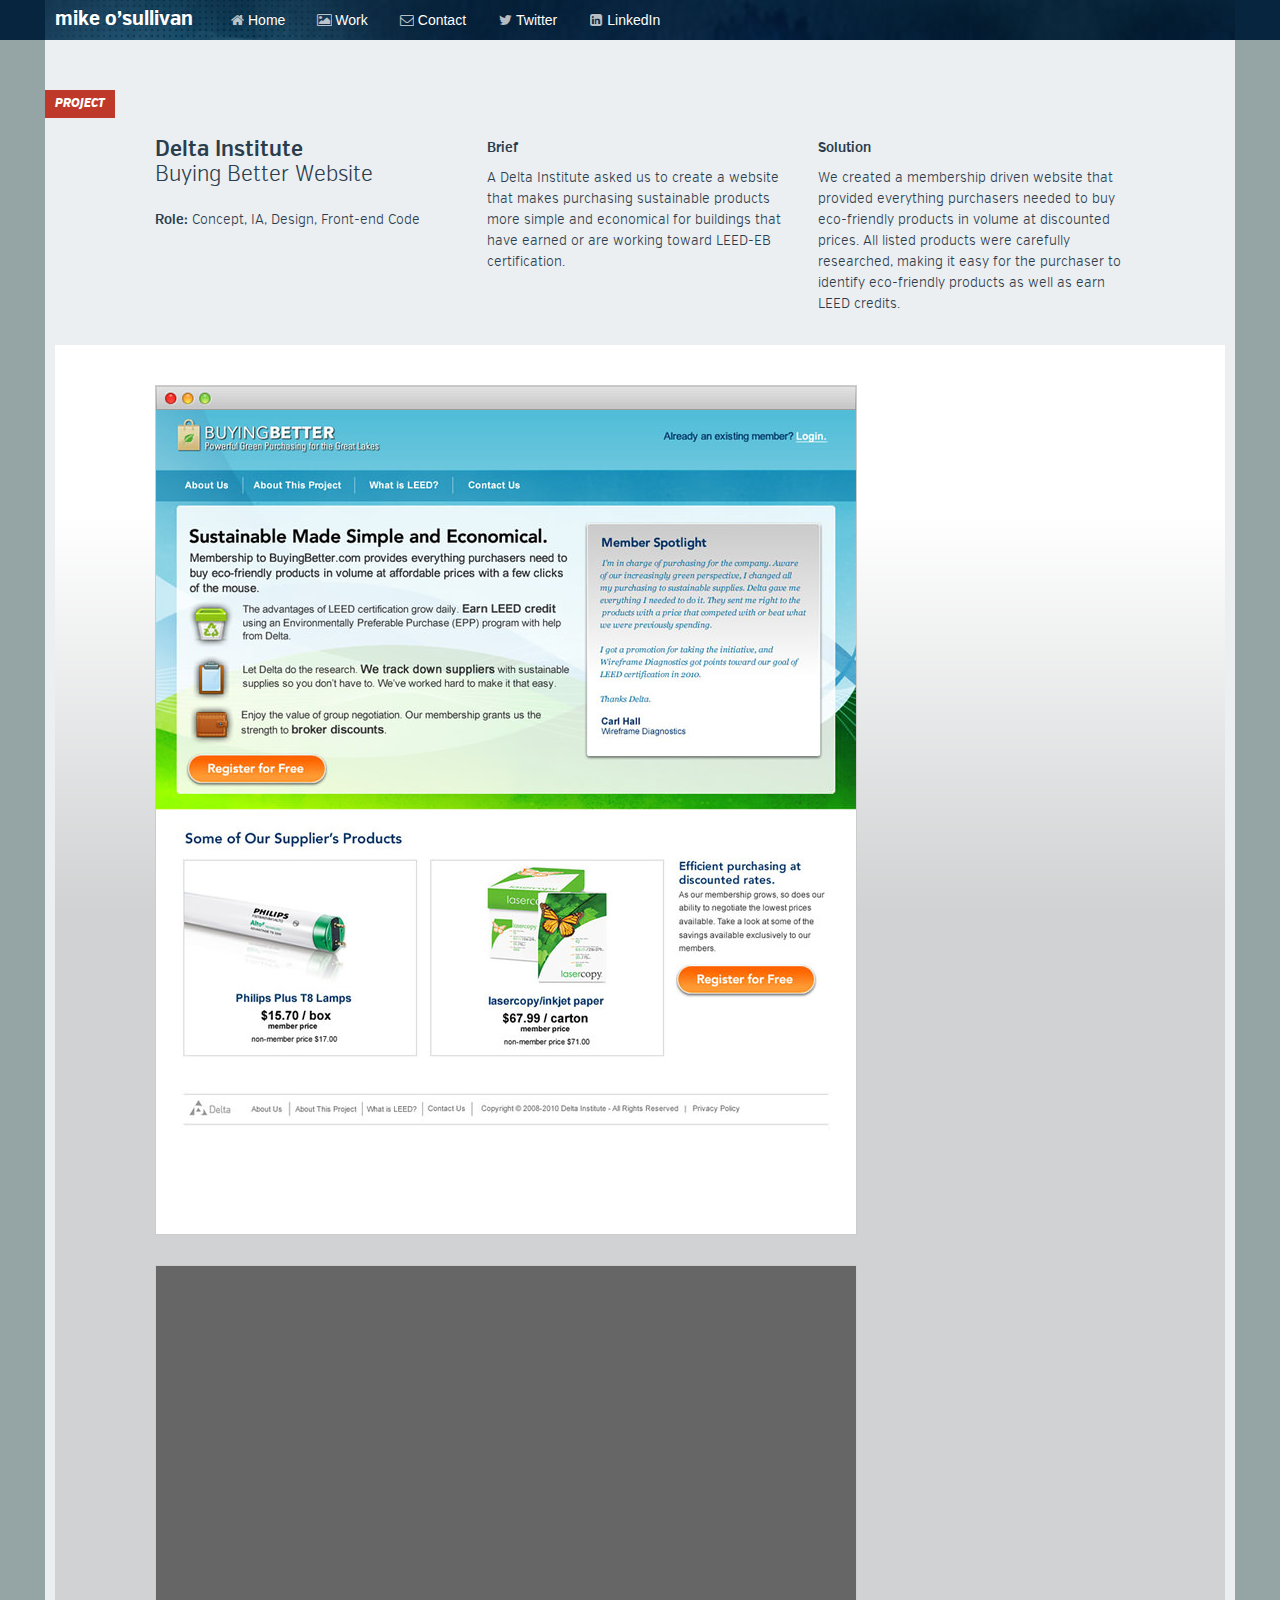
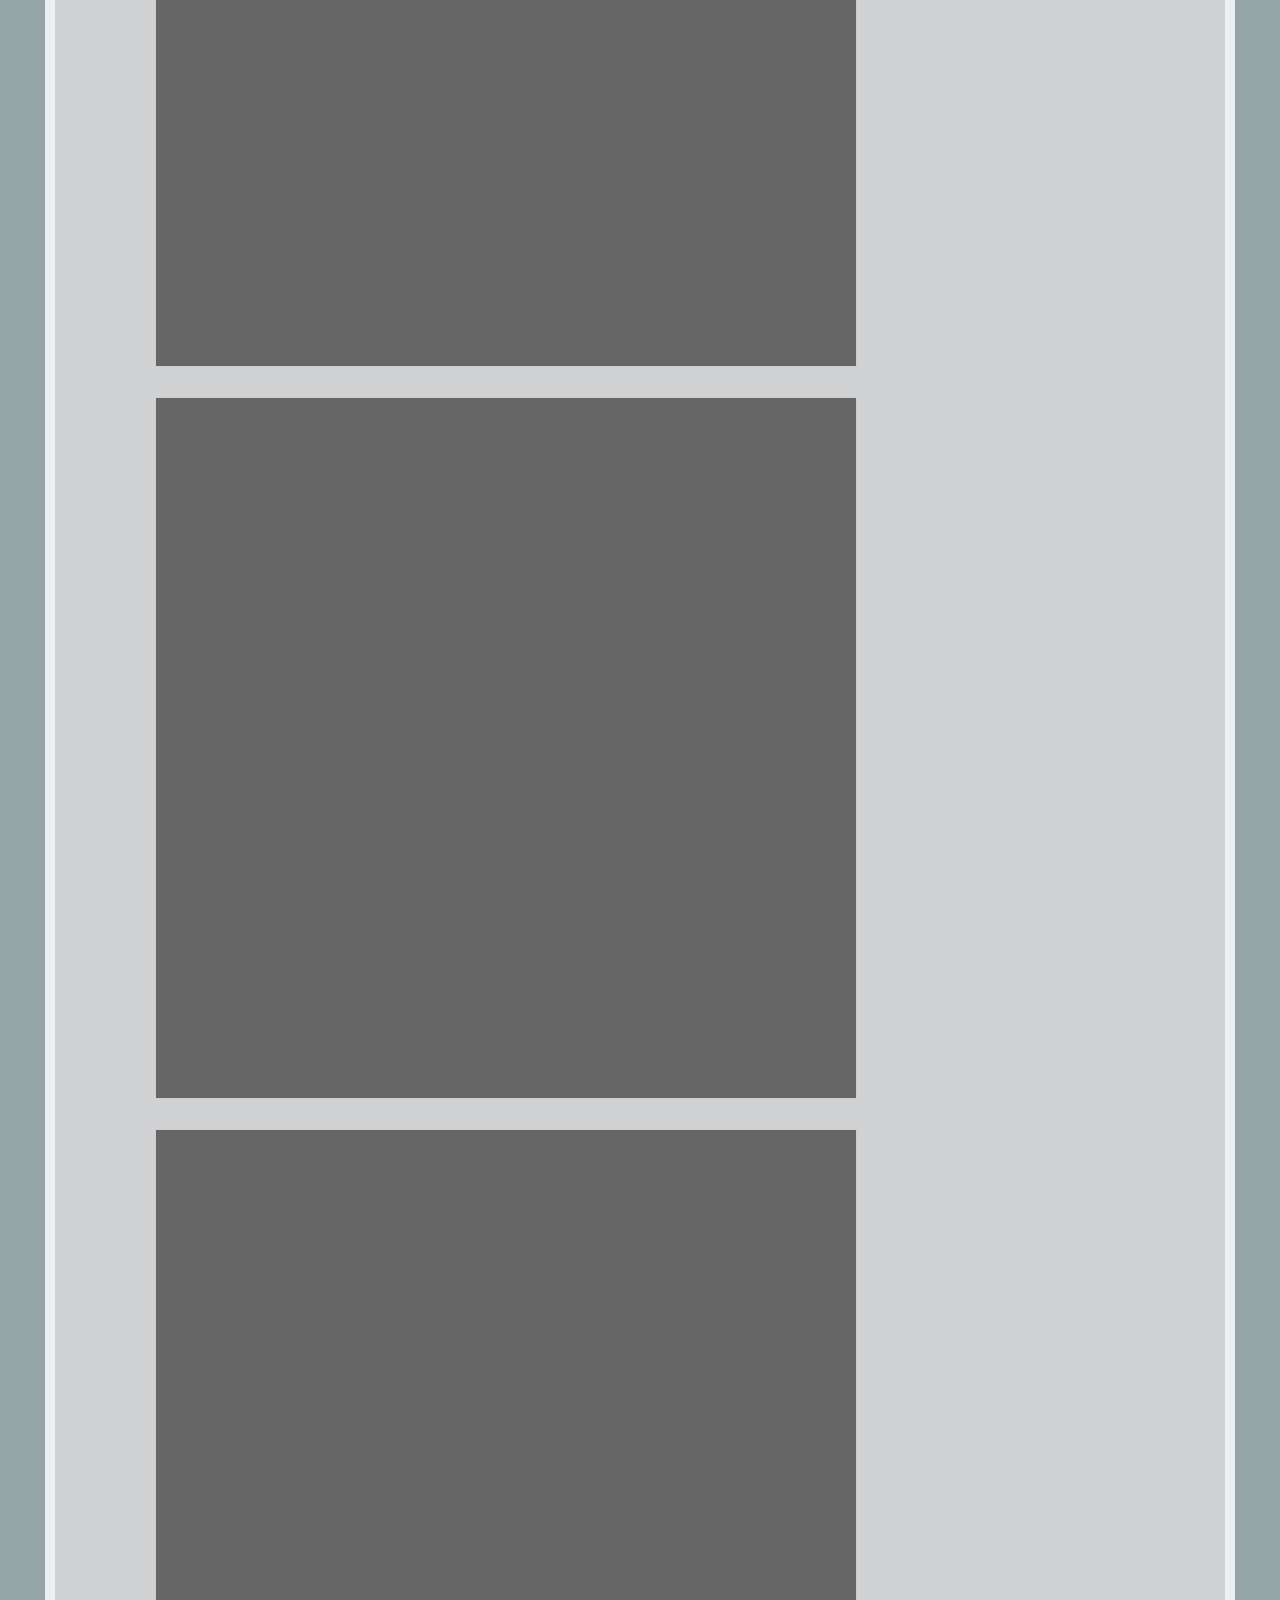
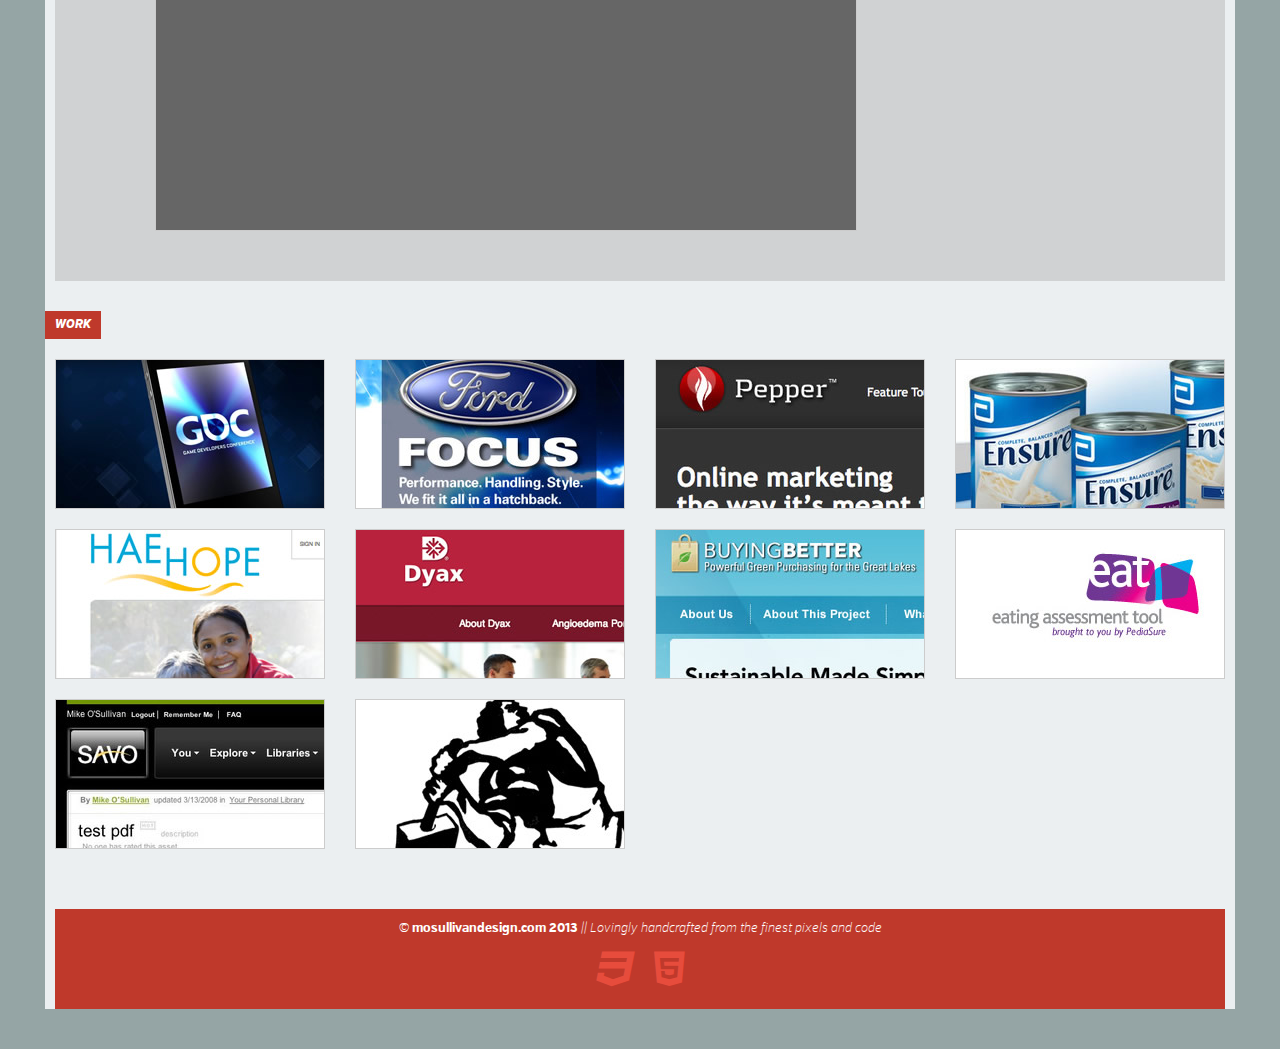
==== delta.html @ 922c1962 "re-upload" ====
<!DOCTYPE html>



<!--MMMMMMMMMMMMMMMMMMMMMMMMMMMMMMMMMMMMMMMMMMMMMMMMMMMMMMMMMMMMMMMMMMMMMMMMMMMM
MMMMMMMMMMMMMMMMMMMMMMMMMMMMMMMMMMMMMMMMMMMMMMMMMMMMMMMMMMMMMMMMMMMMMMMMMMMMMMMM
MMMMMMMMMMMMMMMMMMMMMMMMMMMMMMMMMMMMMMMMMMMMMMMMMMMMMMMMMMMMMMMMMMMMMMMMMMMMMMMM
MMMMMMMMMMMMMMMMMMMMMMMMMMMMMMMMMMM         MMMMMMMMMMMMMMMMMMMMMMMMMMMMMMMMMMMM
MMMMMMMMMMMMMMMMMMMMMMMMMMMMMMMMM             MMMMMMMMMMMMMMMMMMMMMMMMMMMMMMMMMM
MMMMMMMMMMMMMMMMMMMMMMMMMMMMMMMM  ,            MMMMMMMMMMMMMMMMMMMMMMMMMMMMMMMMM
MMMMMMMMMMMMMMM MMMMMMMMMMMMMMMM,M             MMMMMMMMMMMMMMMM MMMMMMMMMMMMMMMM
MMMMMMMMMMMMMMMM  MMMMMMMMMMMMMM + MMM   MMM + MMMMMMMMMMMMMM  ZMMMMMMMMMMMMMMMM
MMMMMMMMMMMMMMMMI  ~MMMMMMMMMMMM ?MMMM   MMM=M MMMMMMMMMMMMM  $MMMMMMMMMMMMMMMMM
MMMMMMMMMMMMMMMMMM   7MMMMMMMMMM      MMM      MMMMMMMMMMM   MMMMMMMMMMMMMMMMMMM
MMMMMMMMMMMMMMMMMMM    MMMMMMMMMM8    \M/    8MMMMMMMMMM?   NMMMMMMMMMMMMMMMMMMM
MMMMMMMMMMMMMMMMMMMM7    NMMMMMMMM M+     7$?MMMMMMMMM     MMMMMMMMMMMMMMMMMMMMM
MMMMMMMMMMMMMMMMMMMMMM     7MMMMMM  M+Z?,MM MMMMMMMN     MMMMMMMMMMMMMMMMMMMMMMM
MMMMMMMMMMMMMMMMMMMMMMMM     ~MMMM  M~N=+M  MMMMMI     MMMMMMMMMMMMMMMMMMMMMMMMM
MMMMMMMMMMMMMMMMMMMMMMMMMM?     IMMM       MMM+/    +MMMMMMMMMMMMMMMMMMMMMMMMMMM
MMMMMMMMMMMMMMMMMMMMMMMMMMMMZ     \8MMMMMMM~7     MMMMMMMMMMMMMMMMMMMMMMMMMMMMMM
MMMMMMMMMMMMMMMMMMMMMM   MMMMNMM    IMMOM:M    MMNMMMMNMMMMMMMMMMMMMMMMMMMMMMMMM
MMMMMMMMMMMMMMMMMMMMMMMM MMMMMMMZ:N        =NMMMMMMMN  ZMMMMMMMMMMMMMMMMMMMMMMMM
MMMMMMMMMMMMMMMMM= ~I7~IM  M7+        M+       ~=+7M  MMMMMMMMMMMMMMMMMMMMMMMMMM
MMMMMMMMMMMMMMMMM   8    M  M  .,+$MMMMMMMM7=,. $M  M,    $  MMMMMMMMMMMMMMMMMMM
MMMMMMMMMMMMMMMMMMM8MMMMMMM  MMMMMMMMMMMMMMMMMMMMM  NMMMN MZMMMMMMMMMMMMMMMMMMMM
MMMMMMMMMMMMMMMMMMMMMMMMMMMMO   MMMMMMMMMMMMMMN   ZMMMMMMMMMMMMMMMMMMMMMMMMMMMMM
MMMMMMMMMMMMMMMMMMMMMMMMMMMMMMMMMMMMMMMMMMMMMMMMMMMMMMMMMMMMMMMMMMMMMMMMMMMMMMMM
MMMMMMMMMMMMMMMMMMMM> ABANDON HOPE ALL YE WHO ENTER HERE <MMMMMMMMMMMMMMMMMMMMMM
MMMMMMMMMMMMMMMMMMMMMMMMMMMMMMMMMMMMMMMMMMMMMMMMMMMMMMMMMMMMMMMMMMMMMMMMMMMMMMMM
MMMMMMMMMMMMMMMMMMMMMMMMMMMMMMMMMMMMMMMMMMMMMMMMMMMMMMMMMMMMMMMMMMMMMMMMMMMMMMMM
MMMMMMMMMMMMMMMMMMMMMMMMMMMMMMMMMMMMMMMMMMMMMMMMMMMMMMMMMMMMMMMMMMMMMMMMMMMMMMMM
MMMMMMMMMMMMMMMMMMMMMMMMMMMMMMMMMMMMMMMMMMMMMMMMMMMMMMMMMMMMMM=-WelcomeMat.co-->
<html lang="en">
<head>
<meta charset="utf-8">
<title>mosullivan.design // Delta Institute</title>
<meta name="viewport" content="width=device-width, initial-scale=1.0">
<meta name="description" content="">
<meta name="author" content="">

<!-- Le styles -->
<link href="stylesheets/bootstrap.css" rel="stylesheet">
<link href="stylesheets/custom.css" rel="stylesheet">
<style type="text/css">
body {
	padding-top: 0px;
	padding-bottom: 40px;
}
</style>
<link href="stylesheets/bootstrap-responsive.css" rel="stylesheet">

<!-- HTML5 shim, for IE6-8 support of HTML5 elements -->
<!--[if lt IE 9]>
      <script src="javascripts/html5shiv.js"></script>
    <![endif]-->

 

<!-- font replace -->

<link rel="stylesheet" href="stylesheets/font-awesome/css/font-awesome.min.css">
<script>document.cookie='resolution='+Math.max(screen.width,screen.height)+'; path=/';</script>
<!--
/* @license
 * MyFonts Webfont Build ID 2561603, 2013-05-21T20:14:05-0400
 * 
 * The fonts listed in this notice are subject to the End User License
 * Agreement(s) entered into by the website owner. All other parties are 
 * explicitly restricted from using the Licensed Webfonts(s).
 * 
 * You may obtain a valid license at the URLs below.
 * 
 * Webfont: Verb Cond Bold by Yellow Design Studio
 * URL: http://www.myfonts.com/fonts/yellow-design/verb-condensed/bold/
 * 
 * Webfont: Verb Cond ExtraBold Italic by Yellow Design Studio
 * URL: http://www.myfonts.com/fonts/yellow-design/verb-condensed/extrabold-italic/
 * 
 * Webfont: Verb Cond ExtraLight Italic by Yellow Design Studio
 * URL: http://www.myfonts.com/fonts/yellow-design/verb-condensed/extralight-italic/
 * 
 * Webfont: Verb Cond Light by Yellow Design Studio
 * URL: http://www.myfonts.com/fonts/yellow-design/verb-condensed/light/
 * 
 * Webfont: Verb Cond Italic by Yellow Design Studio
 * URL: http://www.myfonts.com/fonts/yellow-design/verb-condensed/regular-italic/
 * 
 * Webfont: Verb Cond SemiBold by Yellow Design Studio
 * URL: http://www.myfonts.com/fonts/yellow-design/verb-condensed/semibold/
 * 
 * 
 * License: http://www.myfonts.com/viewlicense?type=web&buildid=2561603
 * Webfonts copyright: Copyright (c) 2013 by Yellow Design Studio. All rights reserved.
 * 
 * © 2013 MyFonts Inc
*/

-->

<script type="text/javascript">
//uncomment and change this to false if you're having trouble with WOFFs
//var woffEnabled = true;
//to place your webfonts in a custom directory 
//uncomment this and set it to where your webfonts are.
//var customPath = "/themes/fonts";
</script>
<script type="text/javascript" src="MyFontsWebfontsKit.js"></script>
</head>

<body>
<div class="navbar navbar-inverse navbar-fixed-top">
  <div class="navbar-inner">
    <div class="container"> 
      <!--NAV DROP responsive-->
      <button type="button" class="btn btn-navbar" data-toggle="collapse" data-target=".nav-collapse"> <span class="icon-bar"></span> <span class="icon-bar"></span> <span class="icon-bar"></span> </button>
      <!--START HEADER--> 
      <a class="brand" href="#">mike o&#8217;sullivan</a>
      <div class="nav-collapse collapse">
        <ul class="nav">
          <li><a href="index.html" ><i class="icon-fixed-width icon-home"></i>Home</a></li>
          <li><a href="#workScroll"><i class="icon-fixed-width icon-picture"></i>Work</a></li>
          <li><a href="mailto:osully93&#64;gmail.com"><i class="icon-fixed-width icon-envelope"></i>Contact</a></li>
          <li><a href="https://twitter.com/mike_o_sullivan" target="_blank"><i class="icon-fixed-width icon-twitter"></i>Twitter</a></li>
          <li><a href="http://www.linkedin.com/in/mcosullivan" target="_blank"><i class="icon-fixed-width icon-linkedin-sign"></i>LinkedIn</a></li>
          
         
          
            
          
        </ul>
      </div>
      <!--/.nav-collapse --> 
    </div>
  </div>
</div>
<div class="container" style="background-image:none;padding-top:60px;">
  
  <!-- Project -->
<h2>Project</h2>
  <div class="row-fluid" id="project">
 
    <div class="span10 offset1" id="Main">
      <div class="span4" id="title"><h3>Delta Institute</h3>
          <p>Buying Better Website</p>
          <p class="role"><span>Role:</span>  Concept, IA, Design, Front-end Code</p>
      </div>
      <div class="span4" id="brief"><h4>Brief</h4><p>A Delta Institute asked us to create a website that makes purchasing sustainable products more simple and economical for buildings that have earned or are working toward LEED-EB certification. </p></div>
      <div class="span4" id="solution"><h4>Solution</h4><p>We created a membership driven website that provided everything purchasers needed to buy eco-friendly products in volume at discounted prices. All listed products were carefully researched, making it easy for the purchaser to identify eco-friendly products as well as earn LEED credits. </p></div>
    
    </div>

<div class="row-fluid">
   <div class="span12 ford" id="projectHero">
 
 <div class="row-fluid">
 <div class="span8 offset1" >
 
<img class="lazy" src="images/grey.gif" data-original="images/buyingbetter/bb1_mini.jpg" alt="" width="700" height="848"></div><div class="span3"></div></div>
 <div class="row-fluid"> 
 <div class="span8 offset1" >
<img class="lazy" src="images/grey.gif" data-original="images/buyingbetter/bb2_mini.jpg" width="700" height="848" alt=""></div><div class="span3"></div></div>
 <div class="row-fluid"> 
 <div class="span8  offset1" >
<img class="lazy" src="images/grey.gif" data-original="images/buyingbetter/bb3_mini.jpg" width="700" height="848" alt=""></div><div class="span3"></div></div>
<div class="row-fluid"> 
 <div class="span8  offset1" >
<img class="lazy" src="images/grey.gif" data-original="images/buyingbetter/bb4_mini.jpg" width="700" height="848" alt=""></div><div class="span3"></div></div>




 
<div id="workScroll"></div> 
 
  </div>

   </div>
  </div>
  <!-- WORK-->
  <h2>Work</h2>
<div id="work">
    
    <!-- row 1 -->
    <div class="row-fluid" id="r1" >
      <div class="span3"><a href="gdc.html">
      <div class="rollover">
          	<h3>UBM Studios</h3>
          <span>Mobile App Promo Video</span>
       </div></a></div>
      
      <div class="span3"><a href="ford.html">
      <div class="rollover">
          	<h3>UBM Live</h3>
          <span>Automotive Microsite Concept</span>
       </div></a></div>
      
      <div class="span3"><a href="pepper.html">
      <div class="rollover">
          	<h3>Vodori</h3>
          <span>Pepper CMS Website</span>
       </div></a></div>
    
    
    <div class="span3"><a href="ensure.html">
      <div class="rollover">
          	<h3>Ensure</h3>
          <span>International Marketing Website</span>
       </div></a></div>
    </div>
    
   <!-- row 2 -->
    
    
    <div class="row-fluid" id="r2" >
    <div class="span3"><a href="HAEhope.html">
      <div class="rollover">
          	<h3>HAE Hope</h3>
          <span>Medical Condition information Site</span>
       </div></a></div>
    
    
    <div class="span3"><a href="dyax.html">
      <div class="rollover">
          	<h3>Dyax</h3>
          <span>Corporate Website</span>
       </div></a></div>
    
    
    <div class="span3"><a href="delta.html">
      <div class="rollover">
          	<h3>Delta Institute</h3>
          <span>Buying Better Website</span>
       </div></a></div>
    
    
    
    
    <div class="span3"><a href="pediasure.html">
      <div class="rollover">
          	<h3>PediaSure</h3>
          <span>Eating Assessment Tool/Website</span>
       </div></a></div>
       
     </div>  
    <!-- row 3 -->
    
    <div class="row-fluid" id="r3" >
    <div class="span3"><a href="savo.html">
      <div class="rollover">
          	<h3>Savo</h3>
          <span>Enterprise Sales Collaboration Software</span>
       </div></a></div>
    
    
    <div class="span3"><a href="logos.html">
      <div class="rollover">
          	<h3>Logos</h3>
          <span>Various identity Marks</span>
       </div></a></div>
       
       
    </div>
    
  </div>  


  <footer>
    <p>&copy; mosullivandesign.com 2013 <span>|| Lovingly handcrafted from the finest pixels and code</span></p>
    <p><a href="http://www.w3schools.com/css3/" target="_blank"><i class="icon-css3 icon-3x">&nbsp;</i></a>&nbsp;&nbsp;&nbsp;<a href="http://www.w3schools.com/html/html5_intro.asp" target="_blank"><i class="icon-html5 icon-3x"></i></a>
  </footer>
</div>
<!-- /container --> 

<!-- Le javascript
    ================================================== --> 
<!-- Placed at the end of the document so the pages load faster --> 
<script src="javascripts/jquery.js"></script> 
<script src="javascripts/bootstrap-transition.js"></script> 
<script src="javascripts/bootstrap-dropdown.js"></script> 
<script src="javascripts/bootstrap-collapse.js"></script> 
<script src="javascripts/bootstrap-carousel.js"></script>
<script src="javascripts/lazyload.js" type="text/javascript"></script>
<!-- scroll -->
<script type="text/javascript">
!function ($) {
    $(function(){
        $('#workScroll').carousel({});

        var $root = $('html, body');

        $('a').click(function() {
            var href = $.attr(this, 'href');
            $root.animate({
                scrollTop: $(href).offset().top
            }, 500, function () {
                window.location.hash = href;
            });
            return false;
        });
    })
}(window.jQuery)

</script> 
<!-- lazy load -->
<script type="text/javascript" charset="utf-8">
      $(function() {
          $("img").lazyload({
              effect : "fadeIn"
              /*
              appear : function(elements_left, settings) {
                  console.log("appear");
                  console.log(elements_left);
                  //console.log(this, elements_left, settings);
              },
              load : function(elements_left, settings) {
                  console.log("load");
                  console.log(elements_left);
                  //console.log(this, elements_left, settings);
              }
              */
          });
      });
  </script>
<script>
  (function(i,s,o,g,r,a,m){i['GoogleAnalyticsObject']=r;i[r]=i[r]||function(){
  (i[r].q=i[r].q||[]).push(arguments)},i[r].l=1*new Date();a=s.createElement(o),
  m=s.getElementsByTagName(o)[0];a.async=1;a.src=g;m.parentNode.insertBefore(a,m)
  })(window,document,'script','//www.google-analytics.com/analytics.js','ga');

  ga('create', 'UA-41609982-1', 'mosullivandesign.com');
  ga('send', 'pageview');

</script>
</body>
</html>
---- stylesheets/custom.css ----
/*---- CUSTOM/OVERRIDES ----*/

body {
	padding-top: 0px;
	padding-bottom: 40px;
	background-color:#95A5A5;
	color:#2B3D4D;
}

.container {
	background-image: url(../images/hero_BG3.jpg);
	background-repeat:no-repeat;
	padding:0 10px;
	background-color:#EBEFF1;
}



/* Header */

.navbar .brand {
    color: #FFFFFF !important;
    font-family: VerbCondRegular-Bold;
    font-style: normal;
    font-weight: normal;
}
.navbar-fixed-top .navbar-inner, .navbar-static-top .navbar-inner {
	box-shadow: 0 1px 10px transparent;
	border-width: 0;/*border-bottom:5px solid #08253F;*/
}
.navbar-inverse .navbar-inner {
	background-color: #08253F!important;
	background-image: -webkit-gradient(linear, left top, left bottom, from(#08253F), to(#08253F));
	background-image: -webkit-linear-gradient(top, #08253F, #08253F);
	background-image: -moz-linear-gradient(top, #08253F, #08253F);
	background-image: -o-linear-gradient(top, #08253F, #08253F);
	background-image: linear-gradient(to bottom, #08253F, #08253F);
	background-repeat: repeat-x;
	border-color: #08253F;
}

/*links*/	
	
ul.nav li a {
	color:#fff!important;
	text-decoration:none;
	/* First we need to help some browsers along for this to work.
     Just because a vendor prefix is there, doesn't mean it will
     work in a browser made by that vendor either, it's just for
     future-proofing purposes I guess. */
  -o-transition:.5s;
	-ms-transition:.5s;
	-moz-transition:.5s;
	-webkit-transition:.5s;
	/* ...and now for the proper property */
  transition:.5s;
}
ul.nav li a:hover, ul.nav li a:focus {
	color:#3498db!important;
	text-decoration:none;
}

ul.nav li a i {margin-right:2px!important; 
/* FIRST (order is important) */
opacity: 0.70;
	-webkit-opacity: 0.70;
	-moz-opacity: 0.70;
	/* SECOND (IE8) */
-ms-filter:"progid:DXImageTransform.Microsoft.Alpha(Opacity=70)";
	/* THIRD (IE7) */
filter: alpha(opacity=70);



 }


/*BIG TYPE hero unit*/

#hero-unit {
	background-color: transparent;
	border-radius: 0;
	color: inherit;
	font-size: 18px;
	font-weight: 200;
	line-height: 30px;
	margin-bottom: 0px;
	padding: 0px;
	height:338px;
}
#hero-unit h1 {
	color:#fff;
	letter-spacing: 0px;
	margin:0;
	padding:60px 10px 60px 0px;
	font-size:72px;
	line-height:110%;
	font-family: VerbCondExtralight-Italic;
	font-weight: normal!important;
	font-style: normal;
}

/*About */

h2 {
	color:#fff;
	font-size:12px;
	background-color:#BF392B;
	padding:4px 10px;
	margin:30px 10px 20px -10px;
	display:inline-block;
	text-transform:uppercase;
	font-family: VerbCondExtrabold-Italic;
	font-weight: normal;
	font-style: normal;
	display: inline-block;
	line-height:20px;
	clear:both;
}
#Main p {
	font-size:21px;
	line-height:150%;
	font-family: VerbCondLight;
	font-weight: normal;
	font-style: normal;
}
#philosophy div {
	font-size:15px;
	line-height:150%;
	font-family: VerbCondLight;
	font-weight: normal;
	font-style: normal;
}
h4 {
	font-family: VerbCondExtrabold-Italic;
	font-weight: normal;
	font-style: normal;
	margin:20px 0 10px 0;
	font-size:14px;
}

/*WORK */

/* Grid */

#work .row-fluid {margin-bottom:20px; }

#work .row-fluid .span3 a {text-decoration:none !important;}

#work div div {border:1px solid #ccc;height:150px;}

/*row 1*/
#work #r1 div:nth-child(1) { background: #fff; background-image:url(../images/thumbs/gdc_thumb.jpg)}
#work #r1 div:nth-child(2) { background: #fff;background-image:url(../images/thumbs/ford_thumb.jpg) }
#work #r1 div:nth-child(3) { background: #fff;background-image:url(../images/thumbs/pepper_thumb.jpg) }
#work #r1 div:nth-child(4) { background: #fff;background-image:url(../images/thumbs/ensure_thumb.jpg) }
/*row 2*/
#work #r2 div:nth-child(1) { background: #fff;background-image:url(../images/thumbs/HAEhope_thumb.jpg) }
#work #r2 div:nth-child(2) { background: #fff;background-image:url(../images/thumbs/dyax_thumb.jpg) }
#work #r2 div:nth-child(3) { background: #fff;background-image:url(../images/thumbs/BB_thumb.jpg) }
#work #r2 div:nth-child(4) { background: #fff;background-image:url(../images/thumbs/pediaSure_thumb.jpg) }
/*row 3*/
#work #r3 div:nth-child(1) { background: #fff;background-image:url(../images/thumbs/savo_thumb.jpg) }
#work #r3 div:nth-child(2) { background: #fff;background-image:url(../images/thumbs/logos_thumb.jpg) }


/*Rollover*/
	
	.rollover {
	width:100%;
	height:100%;
	text-align:left!important;
	/* FIRST (order is important) */
opacity: 0.0;
	/* SECOND (IE8) */
-ms-filter:"progid:DXImageTransform.Microsoft.Alpha(Opacity=0)";
	/* THIRD (IE7) */
filter: alpha(opacity=0);
	-o-transition:.25s;
	-ms-transition:.25s;
	-moz-transition:.25s;
	-webkit-transition:.25s;
	/* ...and now for the proper property */
  transition:.25s;
}
.rollover:hover, rollover:active, rollover:focus {
	/* FIRST (order is important) */
opacity: 0.90;
	-webkit-opacity: 0.90;
	-moz-opacity: 0.90;
	/* SECOND (IE8) */
-ms-filter:"progid:DXImageTransform.Microsoft.Alpha(Opacity=96)";
	/* THIRD (IE7) */
filter: alpha(opacity=96);
}
.rollover h3 {
	font-size:16px!important;
	font-family: VerbCondSemibold;
	font-weight: normal;
	font-style: normal;
	color:#fff!important;
	margin:0!important;
	padding:40px 10px 0 20px!important;
	line-height:21px;
}
.rollover span {
	font-size:16px;
	font-family: VerbCondExtralight-Italic;
	display:block;
	font-weight: normal;
	font-style: normal;
	color:#fff!important;
	margin:0!important;
	padding:0px 10px 10px 20px!important;
}

#work div div .rollover { background: #d35400!important;border:none !important; }


/*project */

#title h3 {font-size:22px!important;
	font-family: VerbCondSemibold;
	font-weight: normal;
	font-style: normal;
	margin:0;
	line-height:25px; }
	
#title p {font-size:22px;
	font-family: VerbCondLight;
	font-weight: normal;
	font-style: normal;
	line-height:25px;
	margin:0 0 20px 0; }
	
#title p.role, #brief p, #solution p {	font-size:14px;font-family: VerbCondLight;
	font-weight: normal;
	font-style: normal;}	
	
#title p.role span {font-size:14px;font-family: VerbCondSemibold;
	font-weight: normal;
	font-style: normal; }	
	
#brief h4, #solution h4 {font-size:14px!important;font-family: VerbCondSemibold!Important;
	font-weight: normal;
	font-style: normal;
	margin-top:0; }	
	
	#video {margin-top:20px;}
	
	#projectHero { margin-top:20px;padding:40px 0 20px 0px;background:#d0d2d3;background-image:url(../images/projectHero-bg.png); background-repeat:repeat-x; }
	
	#projectHero .row-fluid {margin-bottom:30px;}
	
	#project .span4 img {margin-bottom:20px!Important;border:1px solid #95A5A5; }
	
	.sidebar {margin-left:-20px!important; }
	
	.lazy { border:1px solid #ccc;}
	
	
	/*--FOOTER--*/
	footer {text-align:center;padding:10px;background:#BF392B;color:#fff;font-size:13px;font-family: VerbCondRegular-Bold;
    font-style: normal;
    font-weight: normal;
	margin-top:60px;}
	
	footer span {font-family: VerbCondExtralight-Italic;
	font-weight: normal;
	font-style: normal; }
	
	footer p a{color:#e74c3c }
	footer p a{ text-decoration:none;
	/* First we need to help some browsers along for this to work.
     Just because a vendor prefix is there, doesn't mean it will
     work in a browser made by that vendor either, it's just for
     future-proofing purposes I guess. */
  -o-transition:.5s;
	-ms-transition:.5s;
	-moz-transition:.5s;
	-webkit-transition:.5s;
	/* ...and now for the proper property */
  transition:.5s;}
	
	
	footer p a:hover{text-decoration:none;color:#fff }
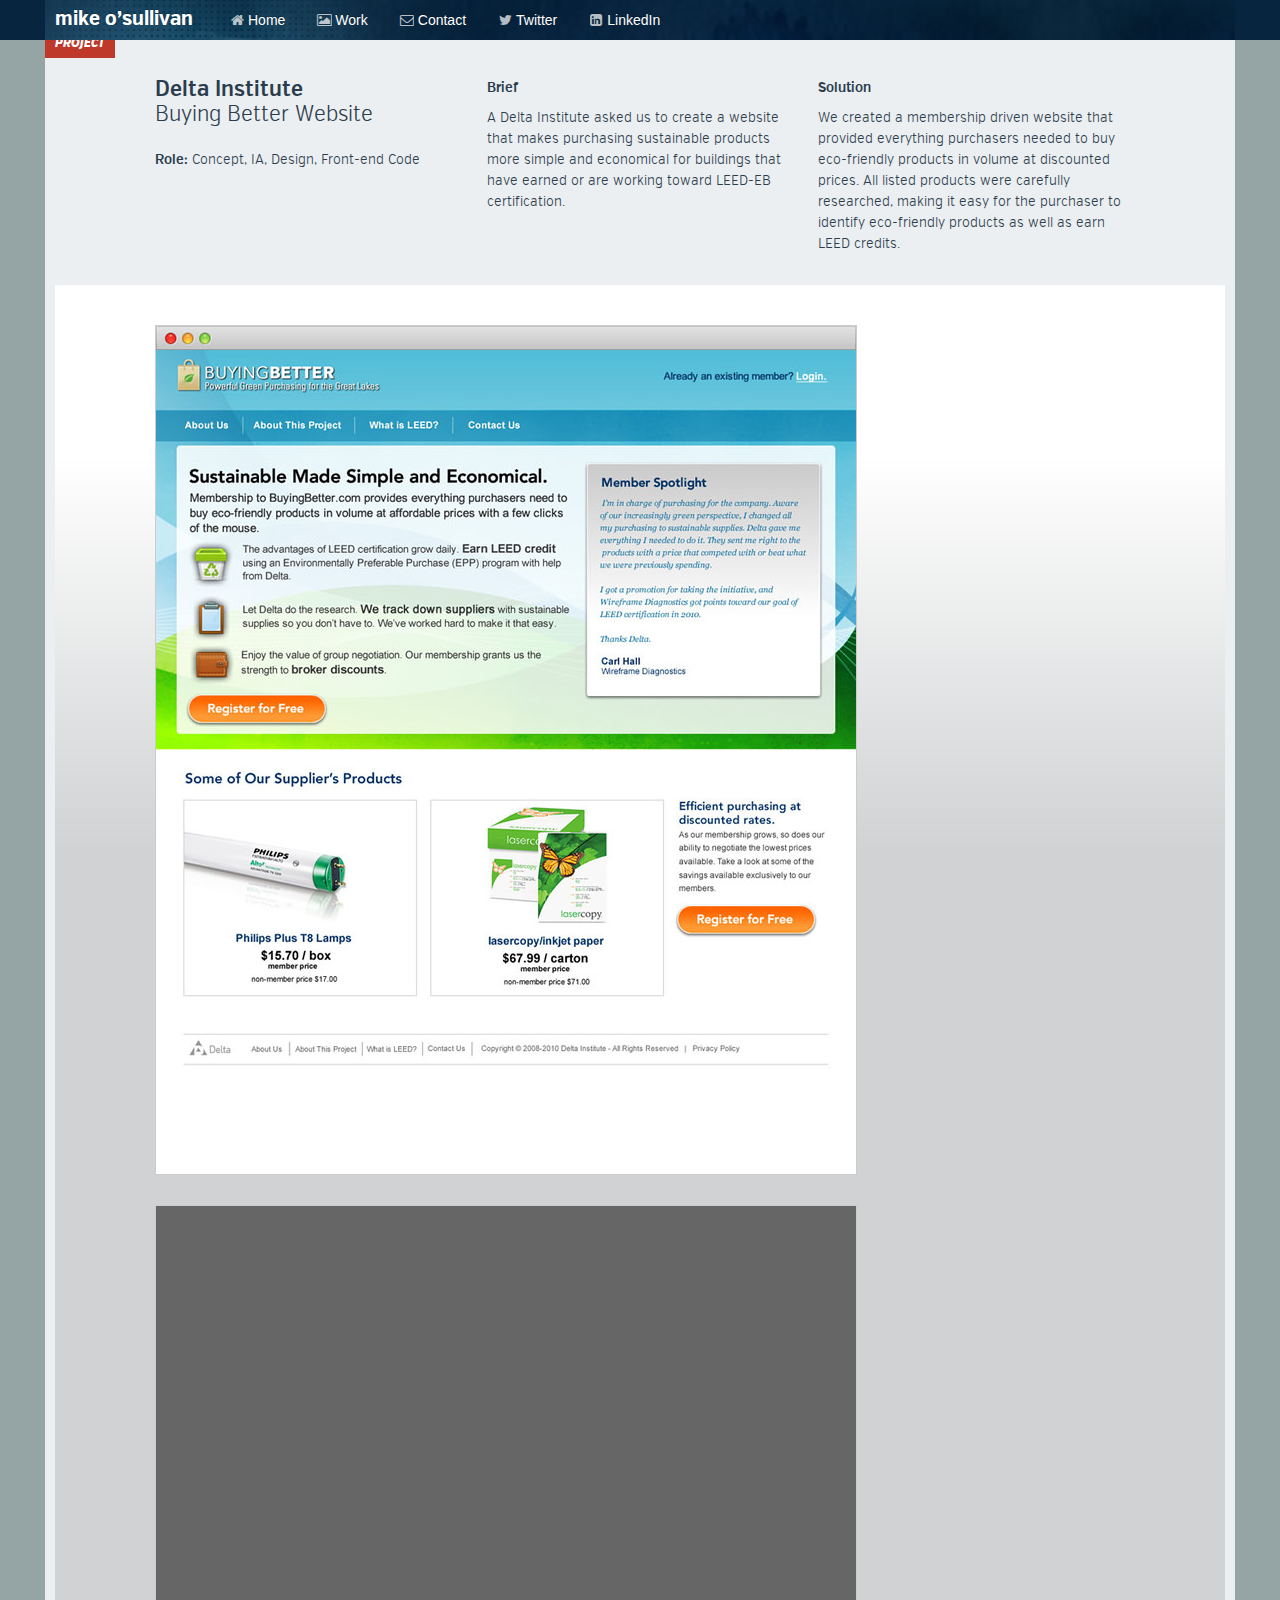
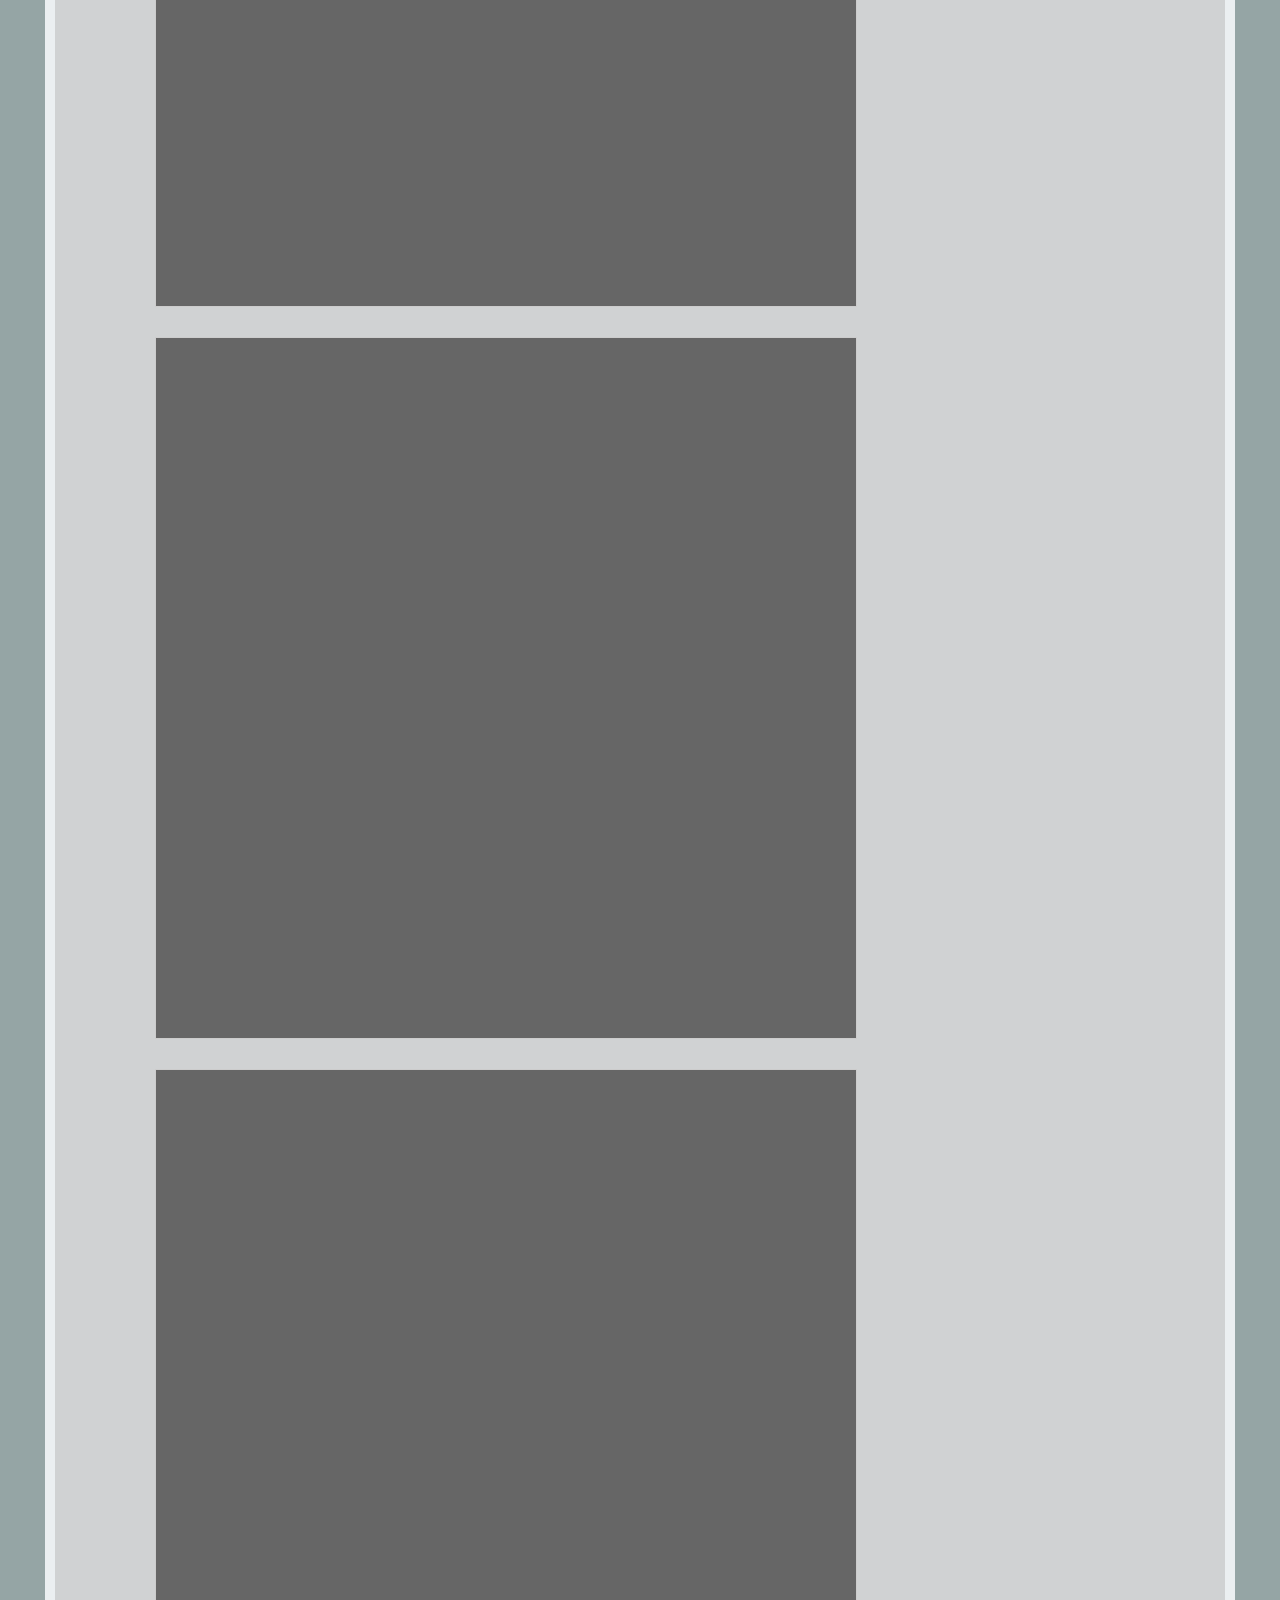
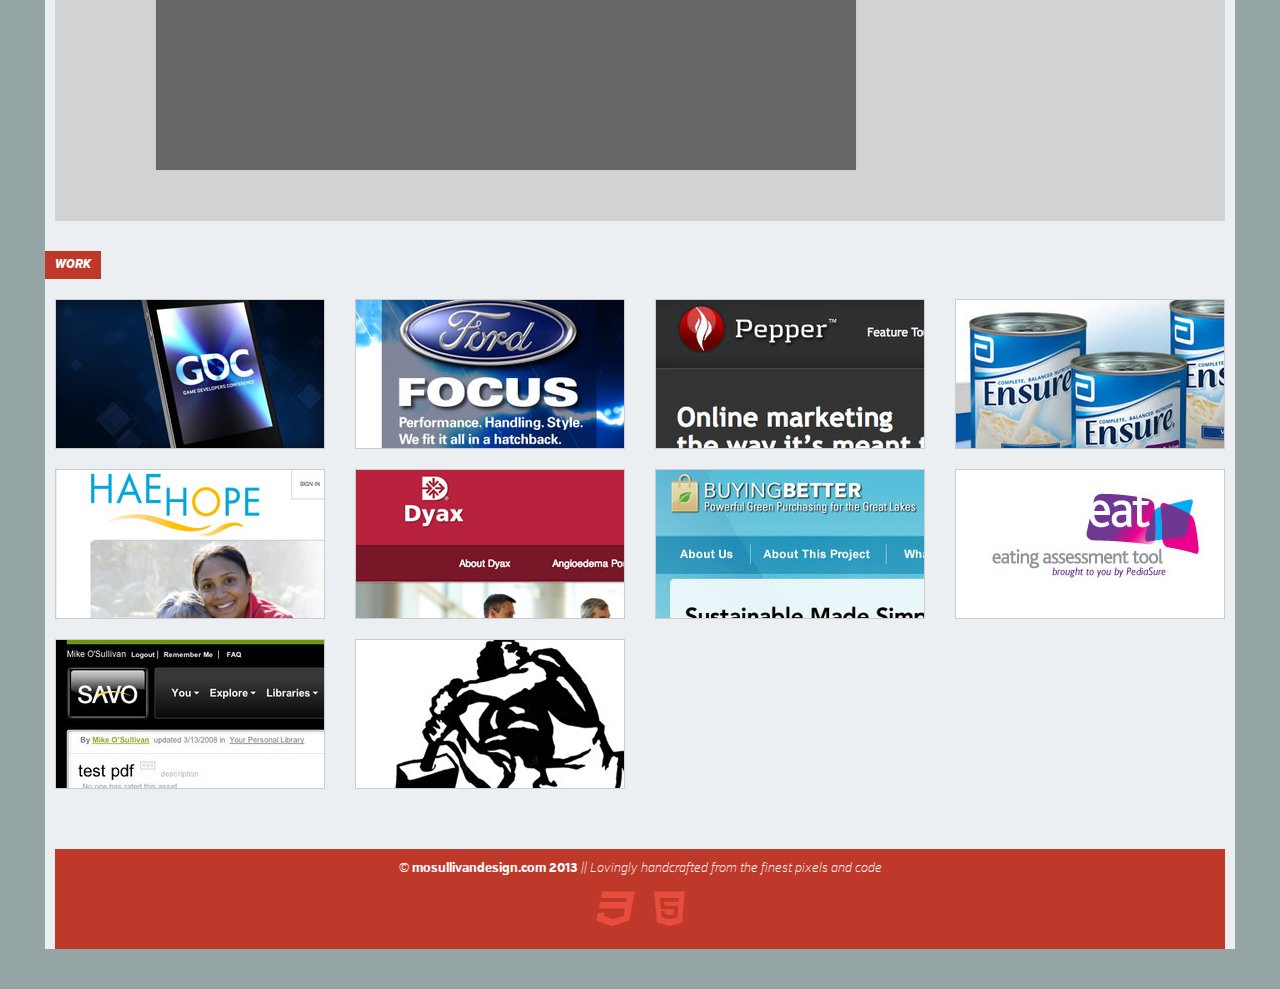
==== commit 4c23b628: "Update delta.html" ====
--- a/delta.html
+++ b/delta.html
@@ -133,7 +133,7 @@
     </div>
   </div>
 </div>
-<div class="container" style="background-image:none;padding-top:60px;">
+<div class="container" style="background-image:none;">
   
   <!-- Project -->
 <h2>Project</h2>
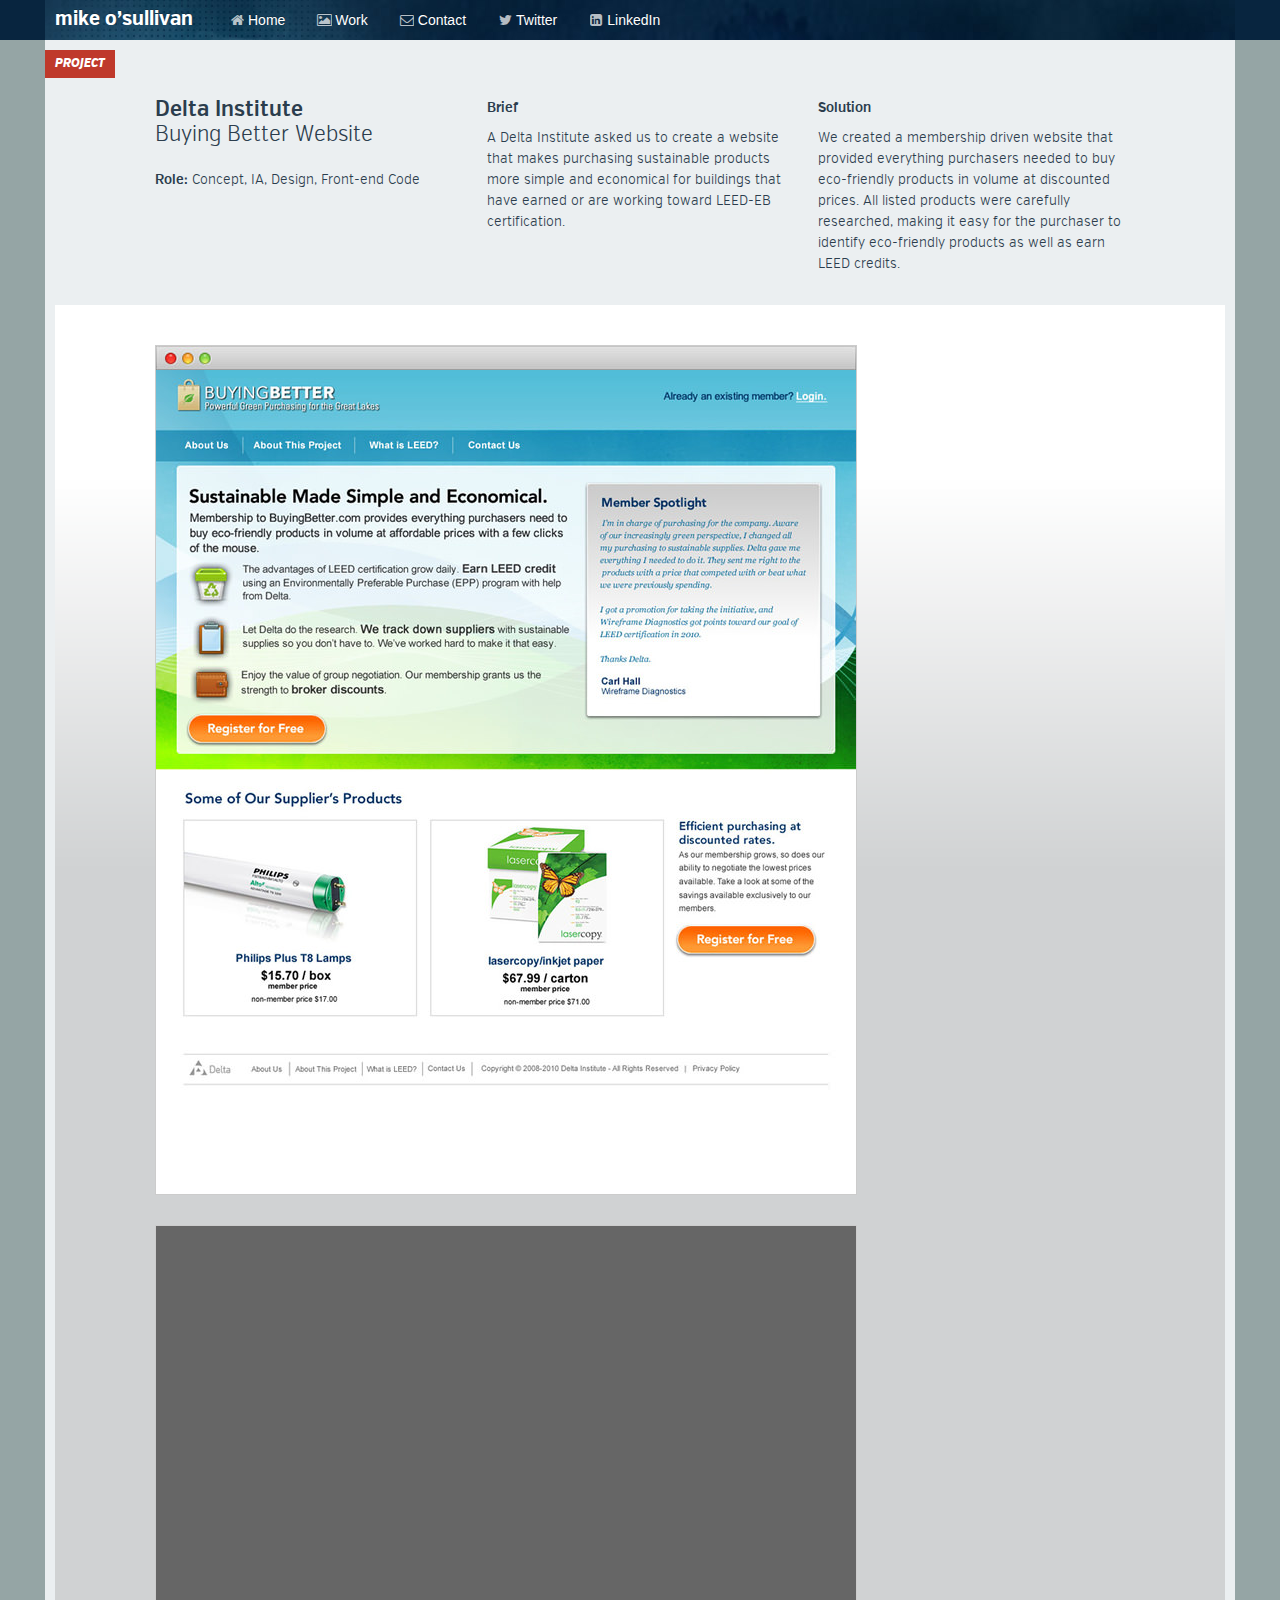
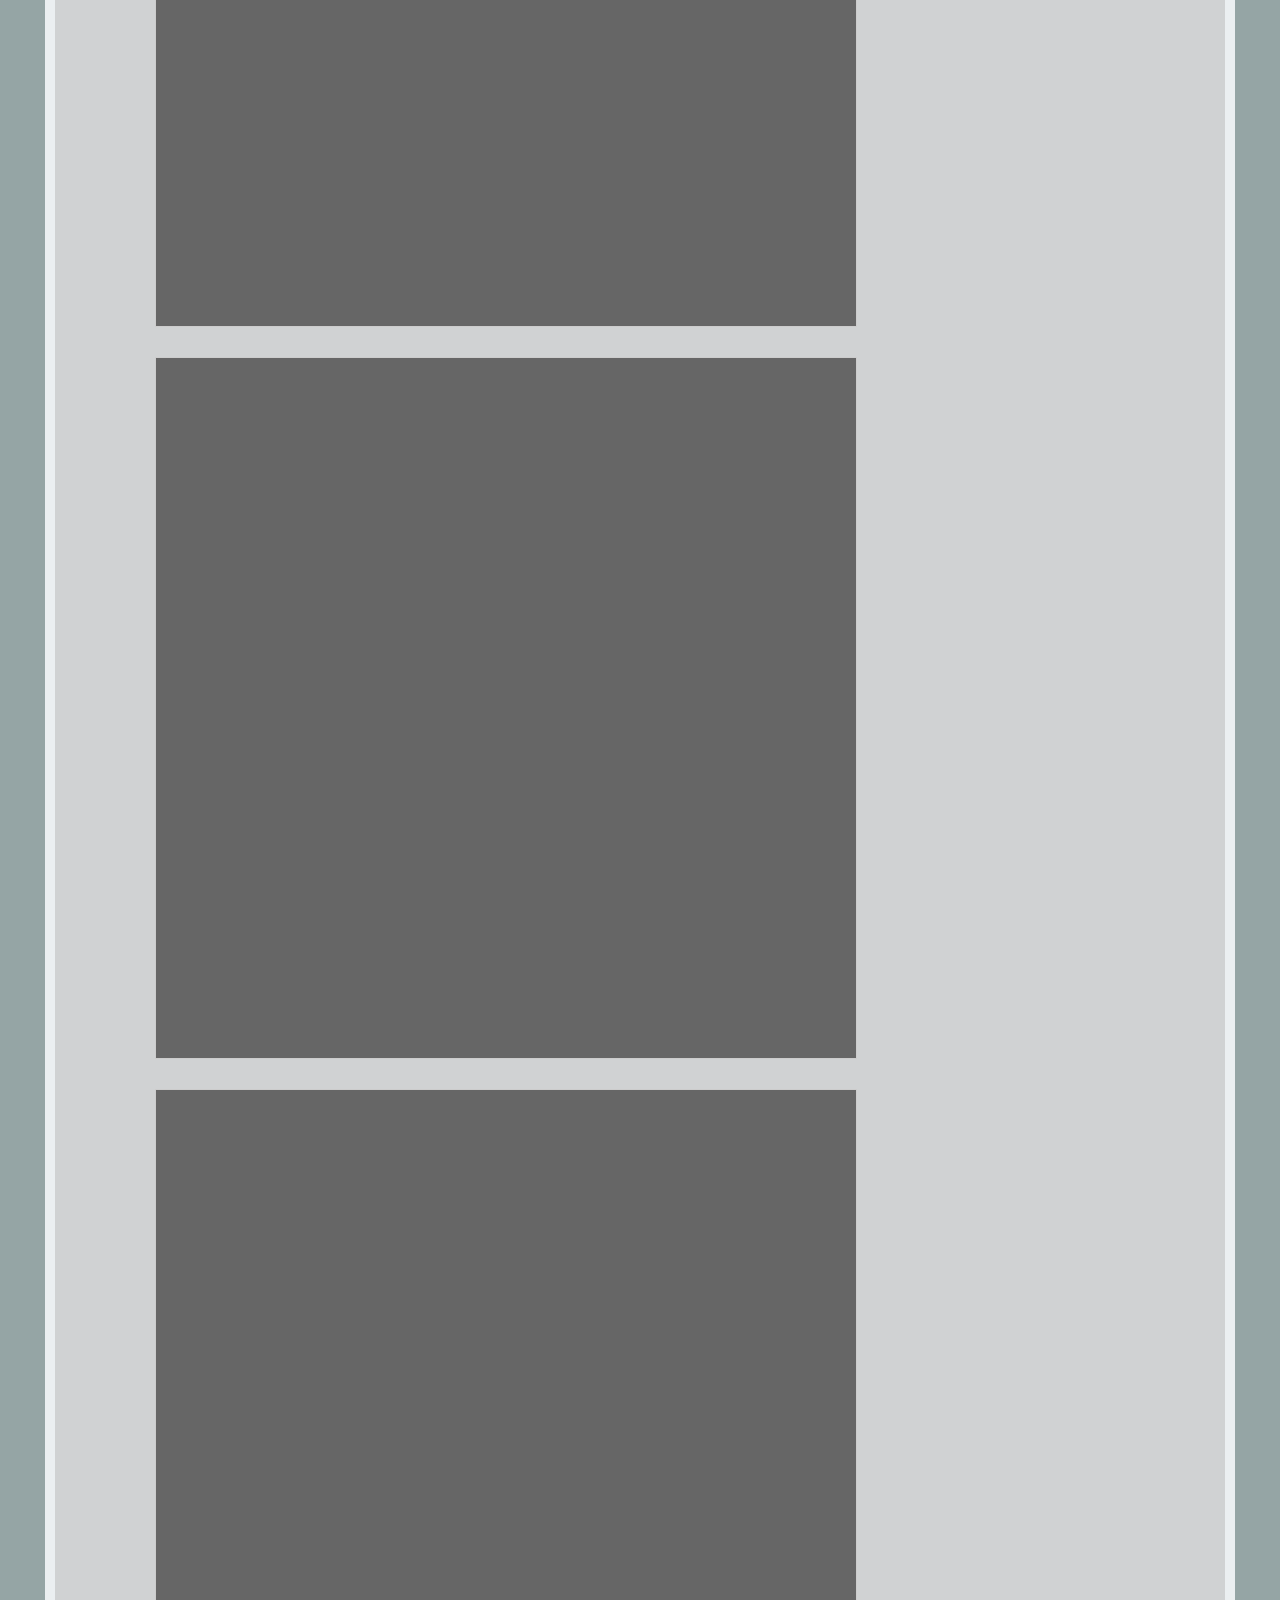
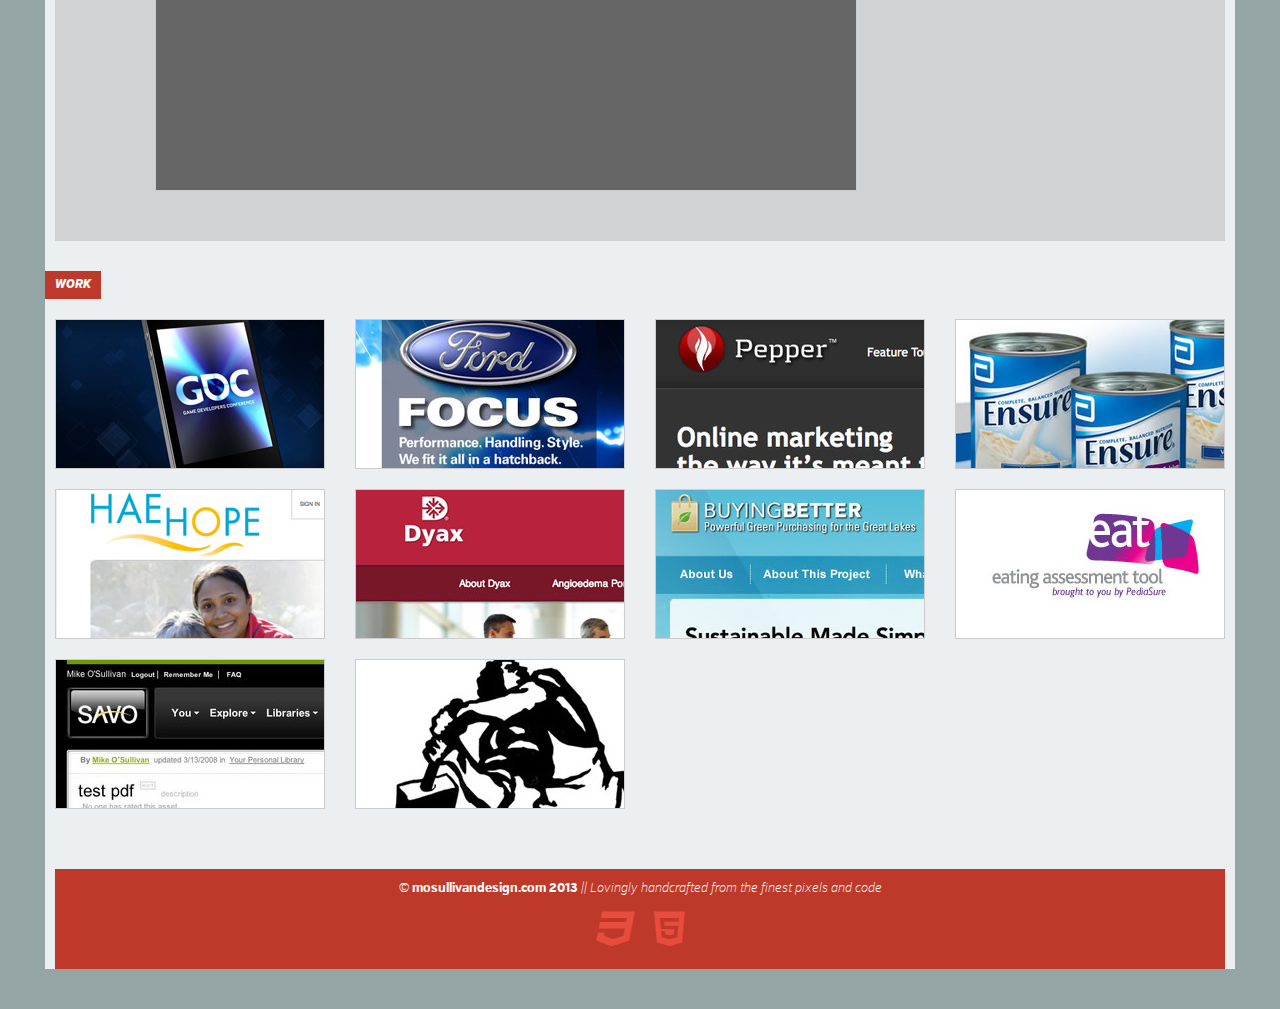
==== commit 3843c790: "Update delta.html" ====
--- a/delta.html
+++ b/delta.html
@@ -133,7 +133,7 @@
     </div>
   </div>
 </div>
-<div class="container" style="background-image:none;">
+<div class="container" style="background-image:none;padding-top:20px">
   
   <!-- Project -->
 <h2>Project</h2>
